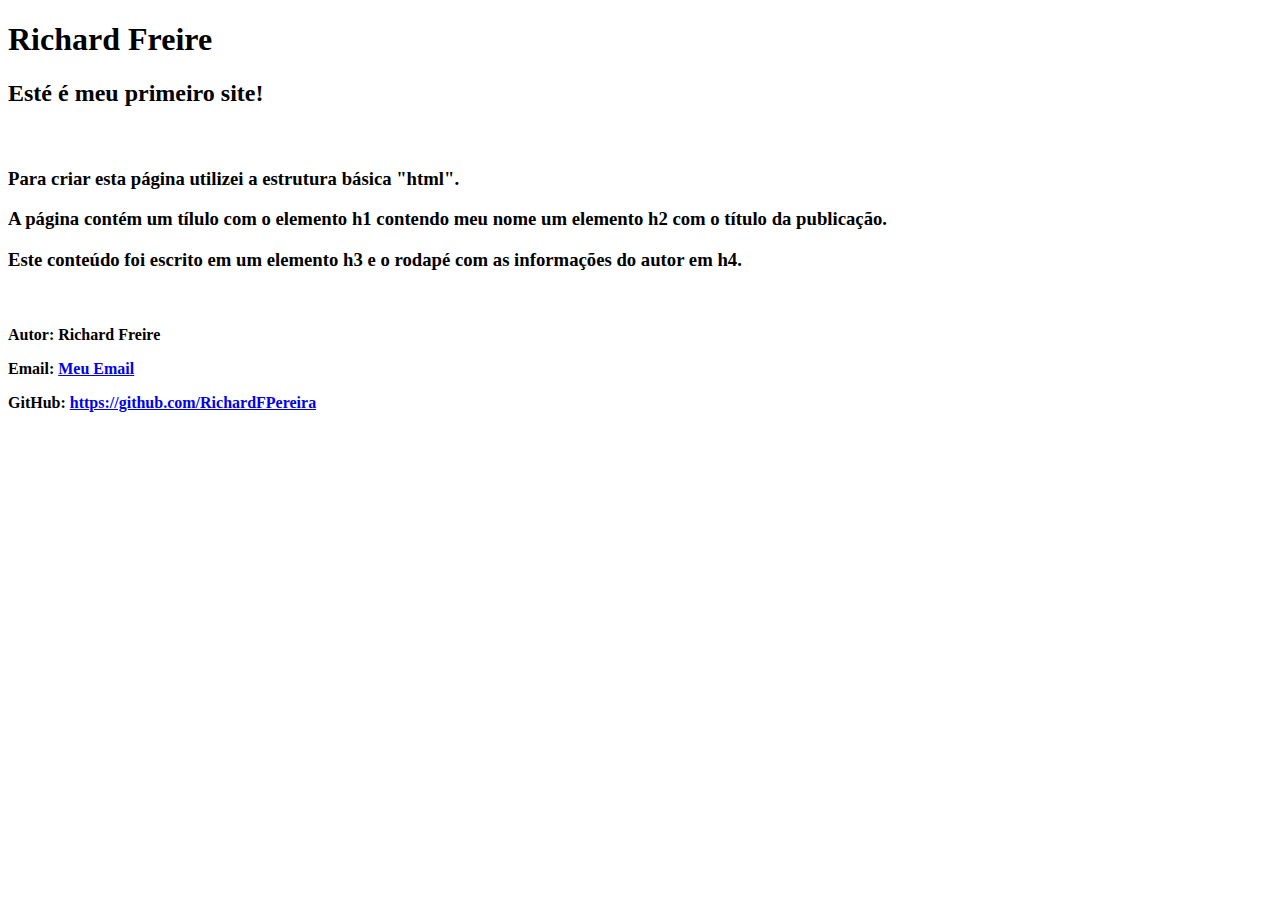
==== Fullstack-Developer/Modulo-II-HTML-CSS3/Primeiro Site - 1.1.html @ 73383968 "Alterações no arquivo Primeira Página - 1.1 na pasta Módulo I de HTML. Utilização da estrutura de pa" ====
<!DOCTYPE html>
<hmtl>
    <head>
        <meta charset="utf-8">
        <title>Richard Freire</title>
    </head>
    <body>
        <header>
            <h1>
                Richard Freire
            </h1>
        </header>
        <section>
            <header>
                <h2>
                    Esté é meu primeiro site!
                </h2>
            </header>
        </section>
        <article>
            <h3><br>
                <p>
                    Para criar esta página utilizei a estrutura básica "html".
                </p>
                <p>
                    A página contém um tílulo com o elemento h1 contendo meu nome um elemento h2 com o título da publicação.
                </p>
                <p>
                    Este conteúdo foi escrito em um elemento h3 e o rodapé com as informações do autor em h4.
                </p>
            </h3>
        </article>
        <footer>
            <h4><br>
                <p>
                    Autor: Richard Freire
                </p>
                <p>
                    Email: <a href="mailto: richard.frei@hotmail.com"> Meu Email</a>
                </p>
                <p>
                    GitHub:
                    <a href="https://github.com/RichardFPereira">https://github.com/RichardFPereira</a>
                </p>    
        </footer>
    </body>
</hmtl>
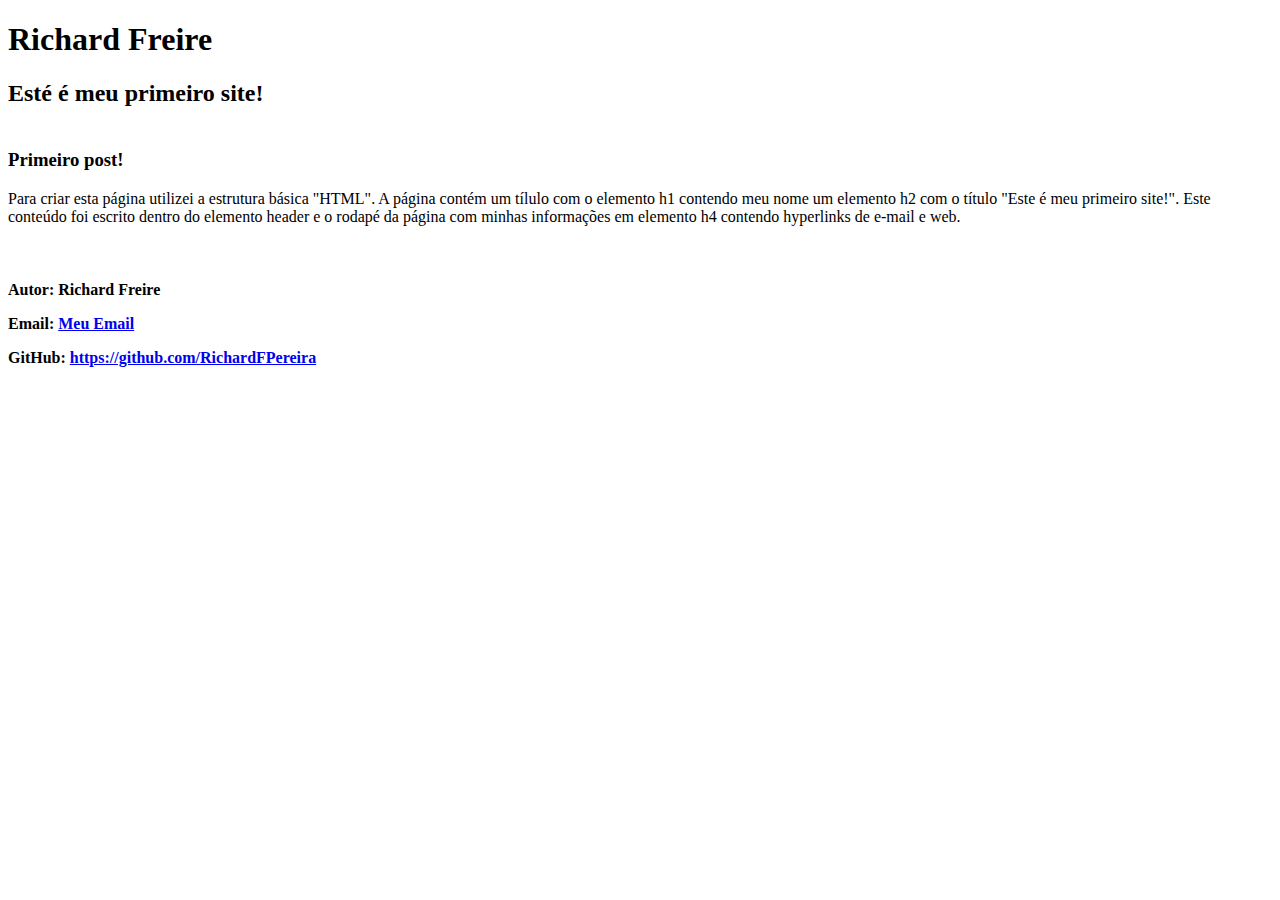
==== commit 173be033: "Mudanças na sintaxe do código do arquivo Primeiro Site 1.1 e alteração do hyperlink do meu GitHub pa" ====
--- a/Fullstack-Developer/Modulo-II-HTML-CSS3/Primeiro Site - 1.1.html
+++ b/Fullstack-Developer/Modulo-II-HTML-CSS3/Primeiro Site - 1.1.html
@@ -6,30 +6,24 @@
     </head>
     <body>
         <header>
-            <h1>
-                Richard Freire
-            </h1>
+            <h1>Richard Freire</h1>
         </header>
         <section>
             <header>
-                <h2>
-                    Esté é meu primeiro site!
-                </h2>
+                <h2>Esté é meu primeiro site!</h2>
             </header>
-        </section>
-        <article>
-            <h3><br>
+            <article>
+                <header>
+                    <h3><br> Primeiro post!
+                    </h3>
+                </header>
                 <p>
-                    Para criar esta página utilizei a estrutura básica "html".
-                </p>
-                <p>
-                    A página contém um tílulo com o elemento h1 contendo meu nome um elemento h2 com o título da publicação.
-                </p>
-                <p>
-                    Este conteúdo foi escrito em um elemento h3 e o rodapé com as informações do autor em h4.
-                </p>
-            </h3>
-        </article>
+                    Para criar esta página utilizei a estrutura básica "HTML".
+                     A página contém um tílulo com o elemento h1 contendo meu nome um elemento h2 com o título "Este é meu primeiro site!".
+                     Este conteúdo foi escrito dentro do elemento header e o rodapé da página com minhas informações em elemento h4 contendo hyperlinks de e-mail e web.
+                </p>            
+            </article>
+        </section>        
         <footer>
             <h4><br>
                 <p>
@@ -40,7 +34,7 @@
                 </p>
                 <p>
                     GitHub:
-                    <a href="https://github.com/RichardFPereira">https://github.com/RichardFPereira</a>
+                    <a href="https://github.com/RichardFPereira"target="_blank">https://github.com/RichardFPereira</a>
                 </p>    
         </footer>
     </body>
